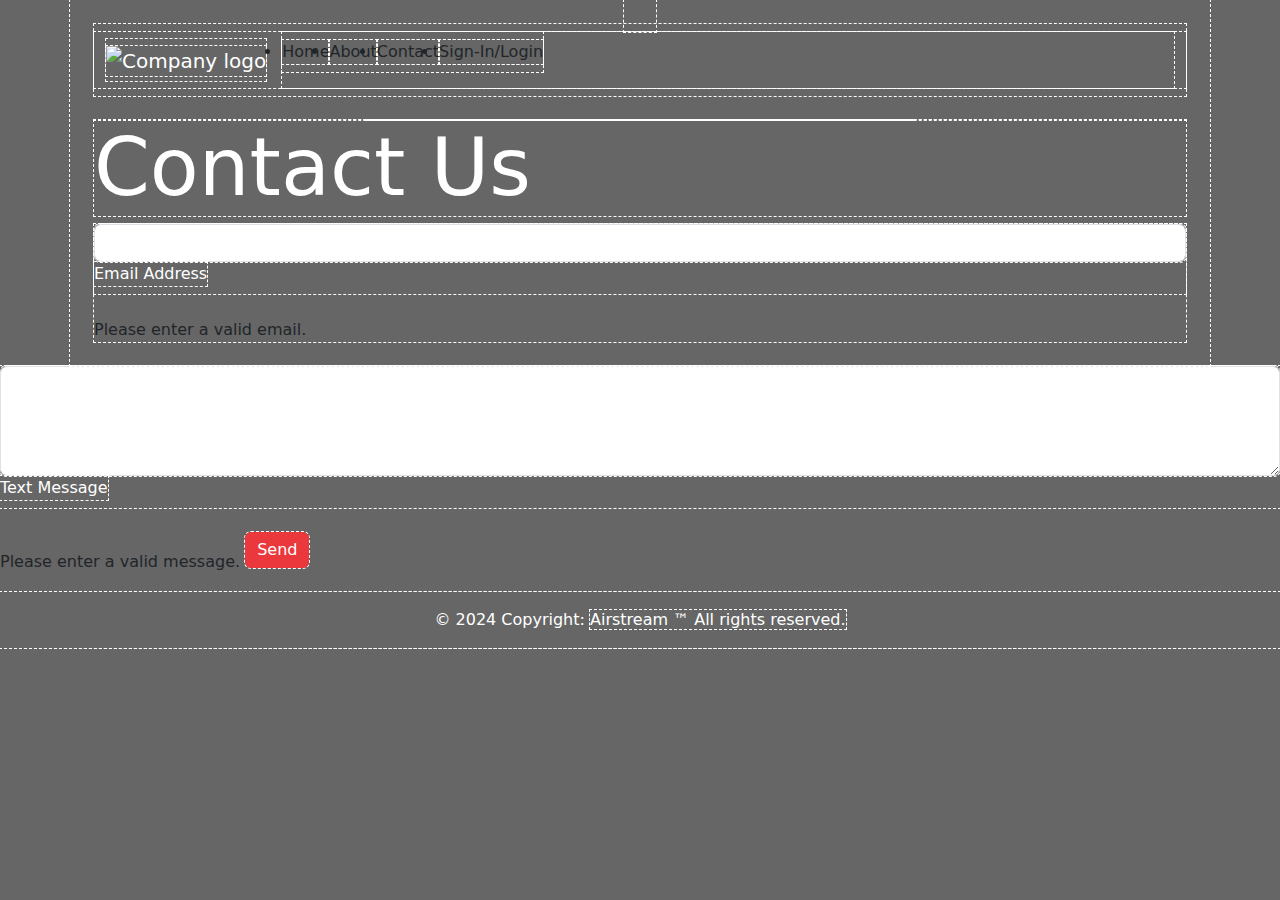
==== contact.html @ d80371ab "contactpage and css" ====
<!DOCTYPE html>
<html lang="en">
<head>
    <meta charset="UTF-8">
    <meta name="viewport" content="width=device-width, initial-scale=1.0">
    <title>Airstream</title>
    <link
    href="https://cdn.jsdelivr.net/npm/bootstrap@5.3.3/dist/css/bootstrap.min.css"
    rel="stylesheet"
    integrity="sha384-QWTKZyjpPEjISv5WaRU9OFeRpok6YctnYmDr5pNlyT2bRjXh0JMhjY6hW+ALEwIH"
    crossorigin="anonymous"
  />

    <!-- Import stylesheet -->
    <link rel="stylesheet" href="styles/styles.css"


    <!-- Container -->

    <div class="container-lg min-vh-75 p-4 ">

      <!-- Navigation Bar -->
      <nav class="navbar navbar-expand-sm navbar-dark fw-lighter">

        <div class="container-fluid">

          <a class="navbar-brand" href="#"><img src="img/logo.png" alt="Company logo" class="img-fluid"></a>
          
          <!-- Burger Menu that targets the navigation with the id sitMenu -->  
          <button class="navbar-toggler" type="button" data-bs-toggle="collapse" data-bs-target="#navbarNav" aria-controls="navbarNav" aria-expanded="false" aria-label="Toggle navigation">
            <span class="navbar-toggler-icon"></span>
          </button>
          <div class="collapse navbar-collapse" id="navbarNav">
            <ul class="navbar">
              <li class="nav-item">
                <a class="nav-link active" aria-current="page" href="#">Home</a>
              </li>
              <li class="nav-item">
                <a class="nav-link" href="#">About</a>
              </li>
              <li class="nav-item">
                <a class="nav-link" href="#">Contact</a>
              </li>
              <li class="nav-item">
                <a class="nav-link" href="#">Sign-In/Login</a>
              </li>
            </ul>
          </div>
        </div>
      </nav>
      
    <!-- End for Container navbar and header -->

</head>

<body>
    <!-- Toast -->
    <!-- https://getbootstrap.com/docs/5.3/components/toasts/ --> 

    <div class="toast-container p-3 top-0 start-50 translate-middle-x">
        <!-- Put toasts within -->
        <div id="msg-toast" class="toast align-items-center mt-2" role="alert" aria-live="assertive" aria-atomic="true" data-bs-autohide="true" data-bs-delay="4000">
            <div class="d-flex">
                <div id="msg-toast-body" class="toast-body"> 
                <!-- Message to be added here -->
                </div>
                <button type="button" class="btn-close me-2 m-auto" data-bs-dismiss="toast" aria-label="Close"></button>
            </div>
        </div>
    </div>

    <!--Container for contact form-->
    <div class="container-fluid min-vh-75 mt-4"></div>
        <div class="container w-50 mt-4"></div>

            <h3 class=" display-1 text-white fw-lighter">Contact Us</h3>
       
            <form class="needs-validation" novalidate onsubmit="SubmitForm{};">

            <!-- Email input -->
            <div data-mdb-input-init class="mb-4">
              <input type="email" id="txtemail" class="form-control" />
              <label class="form-label text-white fw-lighter" for="txtemail">Email Address</label>
            </div class="invalid-email">Please enter a valid email.</div>
            </div>
          
            <!-- Message input -->
            <div data-mdb-input-init class="mb-4">
              <textarea class="form-control" id="txtmessage" rows="4"></textarea>
              <label class="form-label text-white fw-lighter" for="txtmessage">Text Message</label>
            </div class="invalid-email">Please enter a valid message.</div>

          
            <!-- Submit button -->
            <button data-mdb-ripple-init type="button" class="btn btn-primary btn-block mb-4">Send</button>
            </form>
    </div>    

        <!--Add javascript statement-->
        

    <!--Container for end of contact form-->

     <!-- Footer - Copyright -->
     <footer class="text-white fw-lighter text-lg-start">
        <!-- Copyright -->
        <div class="text-center p-3">
          &copy; 2024 Copyright:
          <a class="text-white text-decoration-none" href="#">Airstream &#8482 All rights reserved.</a>
        </div>
        <!-- Copyright -->
      </footer>

    <script
    src="https://cdn.jsdelivr.net/npm/bootstrap@5.3.3/dist/js/bootstrap.bundle.min.js"
    integrity="sha384-YvpcrYf0tY3lHB60NNkmXc5s9fDVZLESaAA55NDzOxhy9GkcIdslK1eN7N6jIeHz"
    crossorigin="anonymous"
    ></script>

     <!--Add javascript statement-->

    <script>

        //Get the toast element as objects 

        const toastElement = document.getElementById("msg-toast");
        const toastBodyElement = document.getElementById("msg-toastbody");

        //Showtoast for unsuccessful submission of contact form
        if(email.value === ""|| msg.value ===""){
            showToast({toastElement, toastBodyElement,bgColor: "danger", msg: "All inputs must not be empty."})

        //Showtoast for successful submission of contact form
       
                    showToast({toastElement, toastBodyElement,bgColor: "danger", msg: "All inputs must not be empty"});
      
        }           
                 

        // Custom JS statements and function
        
        function submitForm(){
            event.preventDefault(); // prevent form submission refresh 
            console.log("form submitted");

        // get the toast elements as objects
        const toastElement = document.getElementById("msg-toast");
        const toastBodyElement = document.getElementById("msg-toast-body");
        
// Create constant variables to capture from inputs (Const, Let and Var)
// Call the document object of the file 'contact.html' to refer to 'txtEmail' and 'txtMessage'
            const email = document.getElementById("txtEmail") ;
            const msg = document.getElementById("txtMessage") ;

             // trap unsuccesful event 1: txtEmail is not provided
             if(email.value === ""){
                showToast({toastElement, toastBodyElement, bgColor: "danger", msg: "Email is not valid."});
                return;
            }

            // trap unsuccesful event 2: txtMessage is not provided
            if(msg.value === ""){
                showToast({toastElement, toastBodyElement, bgColor: "danger", msg: "Message is not valid."});
                return;
            }

            // showToast for successful submission of the contact form
            ShowToast({toastElement, toastBodyElement, "bgColor:success", msg: "Message Submitted.Thank you!"});
        }    
        
           // Toast functionality for validation or form submission
    function showToast({toastElement, toastBodyElement, bgColor, msg}){
        // Run BootStrap5's toast to show the activity is complete.
        const toastEl = toastElement;
        const toastBody = toastBodyElement;
        toastEl.classList.remove("bg-success"); //remove all known and used colors here first
        toastEl.classList.remove("bg-danger");  //remove all known and used colors here first
        toastEl.classList.add(`bg-${bgColor}`);
        toastEl.classList.add("text-white");
        toastBody.textContent = msg;
        const toast = new bootstrap.Toast(toastEl);
        toast.show();
    }

    // form validation
    (() => {
            'use strict'

            // Fetch all the forms we want to apply custom Bootstrap validation styles to
            const forms = document.querySelectorAll('.needs-validation')

            // Loop over them and prevent submission
            Array.from(forms).forEach(form => {
                form.addEventListener('submit', event => {
                    if (!form.checkValidity()) {
                        event.preventDefault()
                        event.stopPropagation()
                    }

                    form.classList.add('was-validated')
                }, false)
            })
        })();









           
            console.log(email.value);
            console.log(msg.value);

            const result = email.value + " " + msg.value + "has been sent."
            alert(result); 

        }


    </script>
    

</body>
</html>
---- styles/styles.css ----
/* import font from Google CDN */
@import url('href="https://fonts.googleapis.com/css2?family=Lato:wght@100;300;400;700&family=Source+Sans+Pro:wght@300;400&display=swap"');

/* universal settings */
*,*::before,*::after{
  margin:0;
  padding:0;
  outline: 1px dashed #fff
  ;
}

html{
  font-size: 16px;
  font-family: "Lato", sans-serif;
}

body{
  background-image: url("../img/motorsport.png");
  background-repeat: no-repeat;
  background-position: top center;
  background-size:cover;
  background-attachment: fixed;
  background-color: rgba(0, 0, 0, 0.6);
  background-blend-mode: overlay;
}

.btn-primary{
  background-color:#ea383c !important;
  border: none !important;
}

.btn-warning{
  background-color:#eabb38 !important;
  border: none !important;
}

.btn-primary:hover{
  background-color:rgba(234, 56, 59, 0.7) !important;
  border: none !important;
}


.btn-primary-shadow{
  box-shadow: .1rem .3rem .5rem rgba(0, 0, 0, 0.5);
}

/* banner colours */
.homebanner{
  min-height: 50dvh;
  background-image: url("../img/sneaker.jpg");
  background-position: center;
  background-repeat: no-repeat;
  background-size: cover;
}

.homebanner  h1, .homebanner h4{
  letter-spacing: 0.8rem;
}

.homebanner h1{
  background: linear-gradient(to right, rgba(255, 255, 255, 0), rgba(255, 196, 0, 0.75), rgba(255, 255, 255, 0));
}

.shadow-effects {
  color: transparent;
  letter-spacing: .10em;
  text-shadow: .1rem .1rem .2rem rgba(0, 0, 0, 0.4);
}

.bg-primary{
  background-color:#ea383c !important;
  border: none !important;
}

.homepage-card img {
  width: 100%;
  height: auto;
  background-size: contain;
  background-position: center center;
  background-repeat: no-repeat;
  background-image: url("../img/imgplaceholder.png");
  /* text-indent: -9999px; */ /* remove or comment out text indent if all images are available */
}
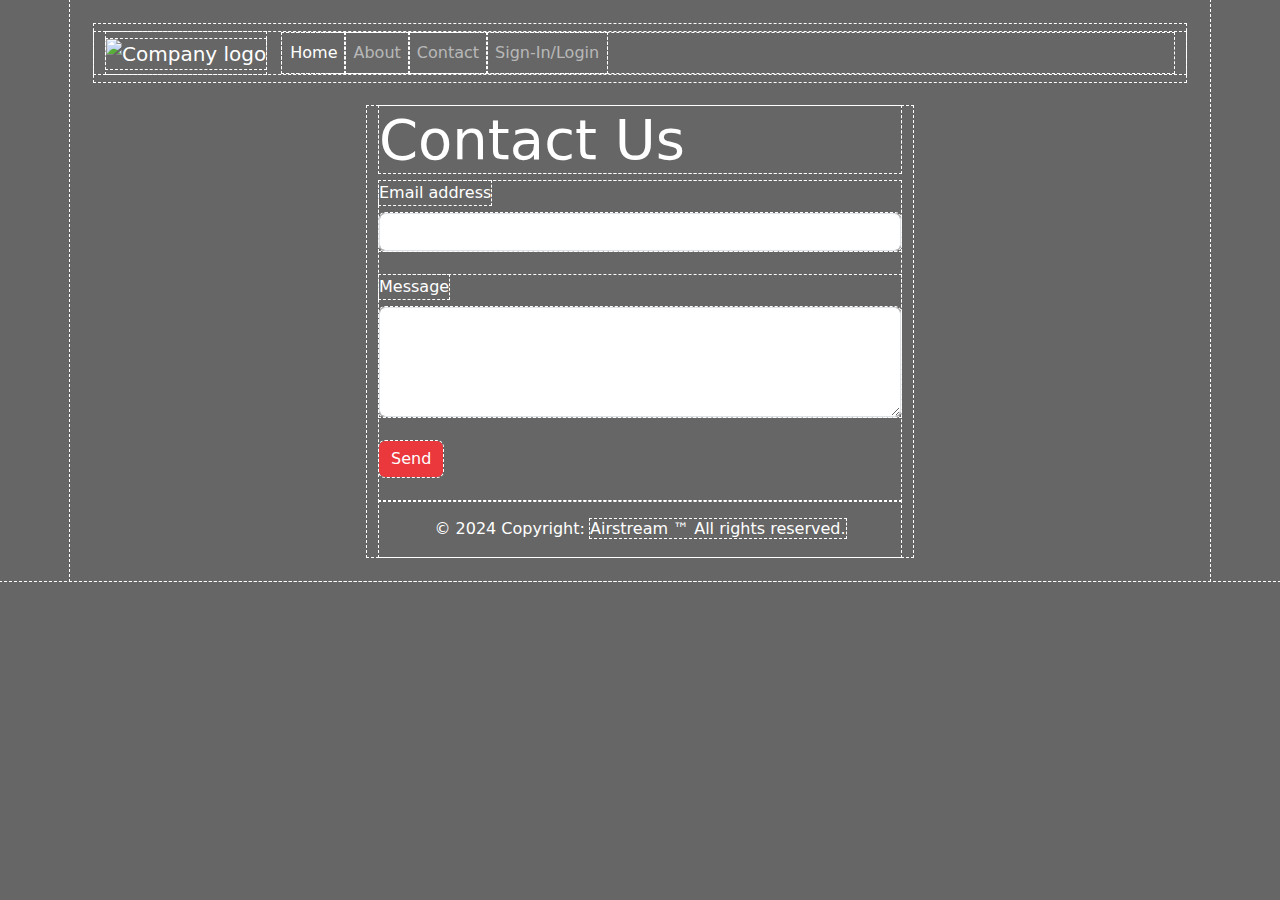
==== commit c21905a5: "Updated" ====
--- a/contact.html
+++ b/contact.html
@@ -1,9 +1,11 @@
 <!DOCTYPE html>
 <html lang="en">
-<head>
+  <!--Head/Metadata Elements-->
+
+  <head>
     <meta charset="UTF-8">
     <meta name="viewport" content="width=device-width, initial-scale=1.0">
-    <title>Airstream</title>
+    <title>Airstream Contact</title>
     <link
     href="https://cdn.jsdelivr.net/npm/bootstrap@5.3.3/dist/css/bootstrap.min.css"
     rel="stylesheet"
@@ -11,27 +13,30 @@
     crossorigin="anonymous"
   />
 
-    <!-- Import stylesheet -->
-    <link rel="stylesheet" href="styles/styles.css"
+      <!-- Import CSS stylesheet -->
+      <link rel="stylesheet" href="styles/styles.css"
+  </head>  
 
+  <body>
 
-    <!-- Container -->
+    <!-- START for Container for navbar and header -->
+     <div class="container min-vh-75 p-4 "> <!--Container variable height relative to parent with padding-->
 
-    <div class="container-lg min-vh-75 p-4 ">
-
+      
       <!-- Navigation Bar -->
-      <nav class="navbar navbar-expand-sm navbar-dark fw-lighter">
+      <nav class="navbar navbar-expand-md navbar-dark fw-lighter">
 
         <div class="container-fluid">
-
+          <!--Airstream Logo-->
           <a class="navbar-brand" href="#"><img src="img/logo.png" alt="Company logo" class="img-fluid"></a>
           
           <!-- Burger Menu that targets the navigation with the id sitMenu -->  
           <button class="navbar-toggler" type="button" data-bs-toggle="collapse" data-bs-target="#navbarNav" aria-controls="navbarNav" aria-expanded="false" aria-label="Toggle navigation">
             <span class="navbar-toggler-icon"></span>
           </button>
+
           <div class="collapse navbar-collapse" id="navbarNav">
-            <ul class="navbar">
+            <ul class="navbar-nav">
               <li class="nav-item">
                 <a class="nav-link active" aria-current="page" href="#">Home</a>
               </li>
@@ -46,55 +51,43 @@
               </li>
             </ul>
           </div>
+        
         </div>
       </nav>
-      
-    <!-- End for Container navbar and header -->
 
-</head>
+    <!-- END for Container navbar and header -->
+  
 
-<body>
-    <!-- Toast -->
-    <!-- https://getbootstrap.com/docs/5.3/components/toasts/ --> 
+     <!-- Container for Contact form -->
+     <div class="container w-50 mt-4">
 
-    <div class="toast-container p-3 top-0 start-50 translate-middle-x">
-        <!-- Put toasts within -->
-        <div id="msg-toast" class="toast align-items-center mt-2" role="alert" aria-live="assertive" aria-atomic="true" data-bs-autohide="true" data-bs-delay="4000">
-            <div class="d-flex">
-                <div id="msg-toast-body" class="toast-body"> 
-                <!-- Message to be added here -->
-                </div>
-                <button type="button" class="btn-close me-2 m-auto" data-bs-dismiss="toast" aria-label="Close"></button>
-            </div>
-        </div>
-    </div>
+      <div>
+          <h1 class="display-4 text-white fw-lighter">Contact Us</h1>
+      </div>
 
-    <!--Container for contact form-->
-    <div class="container-fluid min-vh-75 mt-4"></div>
-        <div class="container w-50 mt-4"></div>
+      <form onsubmit="submitForm()";>
+          <!-- Email input -->
+          <div class="mb-4">
+              <label class="form-label text-white fw-lighter" for="txtEmail">Email address</label>
+              <input type="email" id="txtEmail" class="form-control" required />
+              <div class="invalid-feedback">
+                Please enter a valid email.
+              </div>
+          </div>
+        
+          <!-- Message input -->
+          <div class="mb-4">
+              <label class="form-label text-white fw-lighter" for="txtMessage">Message</label>
+              <textarea class="form-control" id="txtMessage" rows="4" required></textarea>
+              <div class="invalid-feedback">
+                Please enter a valid text Message.
+              </div>
+          </div>
+        
+          <!-- Submit button -->
+          <button type="submit" class="btn btn-primary btn-block mb-4">Send</button>
+      </form>
 
-            <h3 class=" display-1 text-white fw-lighter">Contact Us</h3>
-       
-            <form class="needs-validation" novalidate onsubmit="SubmitForm{};">
-
-            <!-- Email input -->
-            <div data-mdb-input-init class="mb-4">
-              <input type="email" id="txtemail" class="form-control" />
-              <label class="form-label text-white fw-lighter" for="txtemail">Email Address</label>
-            </div class="invalid-email">Please enter a valid email.</div>
-            </div>
-          
-            <!-- Message input -->
-            <div data-mdb-input-init class="mb-4">
-              <textarea class="form-control" id="txtmessage" rows="4"></textarea>
-              <label class="form-label text-white fw-lighter" for="txtmessage">Text Message</label>
-            </div class="invalid-email">Please enter a valid message.</div>
-
-          
-            <!-- Submit button -->
-            <button data-mdb-ripple-init type="button" class="btn btn-primary btn-block mb-4">Send</button>
-            </form>
-    </div>    
 
         <!--Add javascript statement-->
         
@@ -117,111 +110,56 @@
     crossorigin="anonymous"
     ></script>
 
-     <!--Add javascript statement-->
+     <!--Add Javascript statements-->
 
-    <script>
+      <script>
 
-        //Get the toast element as objects 
-
-        const toastElement = document.getElementById("msg-toast");
-        const toastBodyElement = document.getElementById("msg-toastbody");
-
-        //Showtoast for unsuccessful submission of contact form
-        if(email.value === ""|| msg.value ===""){
-            showToast({toastElement, toastBodyElement,bgColor: "danger", msg: "All inputs must not be empty."})
-
-        //Showtoast for successful submission of contact form
-       
-                    showToast({toastElement, toastBodyElement,bgColor: "danger", msg: "All inputs must not be empty"});
-      
-        }           
-                 
-
-        // Custom JS statements and function
-        
+      // Custom JS statements and function 
         function submitForm(){
             event.preventDefault(); // prevent form submission refresh 
             console.log("form submitted");
+          
 
-        // get the toast elements as objects
-        const toastElement = document.getElementById("msg-toast");
-        const toastBodyElement = document.getElementById("msg-toast-body");
-        
-// Create constant variables to capture from inputs (Const, Let and Var)
-// Call the document object of the file 'contact.html' to refer to 'txtEmail' and 'txtMessage'
+        // Create constant variables to capture from inputs (Const, Let and Var)
+        // Call the document object of the file 'contact.html' to refer to 'txtEmail' and 'txtMessage'
             const email = document.getElementById("txtEmail") ;
             const msg = document.getElementById("txtMessage") ;
 
-             // trap unsuccesful event 1: txtEmail is not provided
-             if(email.value === ""){
-                showToast({toastElement, toastBodyElement, bgColor: "danger", msg: "Email is not valid."});
-                return;
-            }
-
-            // trap unsuccesful event 2: txtMessage is not provided
-            if(msg.value === ""){
-                showToast({toastElement, toastBodyElement, bgColor: "danger", msg: "Message is not valid."});
-                return;
-            }
-
-            // showToast for successful submission of the contact form
-            ShowToast({toastElement, toastBodyElement, "bgColor:success", msg: "Message Submitted.Thank you!"});
-        }    
-        
-           // Toast functionality for validation or form submission
-    function showToast({toastElement, toastBodyElement, bgColor, msg}){
-        // Run BootStrap5's toast to show the activity is complete.
-        const toastEl = toastElement;
-        const toastBody = toastBodyElement;
-        toastEl.classList.remove("bg-success"); //remove all known and used colors here first
-        toastEl.classList.remove("bg-danger");  //remove all known and used colors here first
-        toastEl.classList.add(`bg-${bgColor}`);
-        toastEl.classList.add("text-white");
-        toastBody.textContent = msg;
-        const toast = new bootstrap.Toast(toastEl);
-        toast.show();
-    }
-
-    // form validation
-    (() => {
-            'use strict'
-
-            // Fetch all the forms we want to apply custom Bootstrap validation styles to
-            const forms = document.querySelectorAll('.needs-validation')
-
-            // Loop over them and prevent submission
-            Array.from(forms).forEach(form => {
-                form.addEventListener('submit', event => {
-                    if (!form.checkValidity()) {
-                        event.preventDefault()
-                        event.stopPropagation()
-                    }
-
-                    form.classList.add('was-validated')
-                }, false)
-            })
-        })();
-
-
-
-
-
-
-
-
-
-           
             console.log(email.value);
             console.log(msg.value);
-
-            const result = email.value + " " + msg.value + "has been sent."
+            
+            const result = email.value + " " + msg.value + " has been sent.";
             alert(result); 
 
+        //Get toast elements as objects
+            const toastElement = document.getElementById("msg-toast");
+            const toastBodyElement = document.getElementById("msg-toast-body"); 
+
+            // trap unsuccessful event 1: txtEmail is not provided
+            if(email.value === "" || msg.value === ""){
+                    showToast({toastElement, toastBodyElement, bgColor: "danger", msg: "Email is not valid."});
+                    return;
+                }
+
+                // Show toast Element upon sucessful submission 
+                showToast({toastElement, toastBodyElement, bgColor: "success", msg: "Message submitted. Thank you!"});
+            }  
+        
+        // Toast functionality for validation or form submission
+        function showToast({toastElement, toastBodyElement, bgColor, msg}){
+            // Run BootStrap5's toast to show the activity is complete.
+            const toastEl = toastElement;
+            const toastBody = toastBodyElement;
+            toastEl.classList.remove("bg-success"); //remove all known and used colors here first
+            toastEl.classList.remove("bg-danger");  //remove all known and used colors here first
+            toastEl.classList.add(`bg-${bgColor}`);
+            toastEl.classList.add("text-white");
+            toastBody.textContent = msg;
+            const toast = new bootstrap.Toast(toastEl);
+            toast.show();
         }
-
-
-    </script>
+ 
+      </script>         
     
-
 </body>
 </html>--- a/styles/styles.css
+++ b/styles/styles.css
@@ -20,7 +20,7 @@
   background-position: top center;
   background-size:cover;
   background-attachment: fixed;
-  background-color: rgba(0, 0, 0, 0.6);
+  background-color: rgba(0, 0, 0, 0.6); /**Reduce BG brightness to 60%*/
   background-blend-mode: overlay;
 }
 
@@ -30,7 +30,7 @@
 }
 
 .btn-warning{
-  background-color:#eabb38 !important;
+  background-color:#eabb38 !important; /**Warning Button**/
   border: none !important;
 }
 
@@ -44,10 +44,10 @@
   box-shadow: .1rem .3rem .5rem rgba(0, 0, 0, 0.5);
 }
 
-/* banner colours */
+/** banner colours */
 .homebanner{
   min-height: 50dvh;
-  background-image: url("../img/sneaker.jpg");
+  background-image: url("../img/sneaker.jpg"); /**Nesting one level up**/
   background-position: center;
   background-repeat: no-repeat;
   background-size: cover;
@@ -79,6 +79,6 @@
   background-position: center center;
   background-repeat: no-repeat;
   background-image: url("../img/imgplaceholder.png");
-  /* text-indent: -9999px; */ /* remove or comment out text indent if all images are available */
+  /** text-indent: -9999px; */ /* remove or comment out text indent if all images are available **/
 }
 
